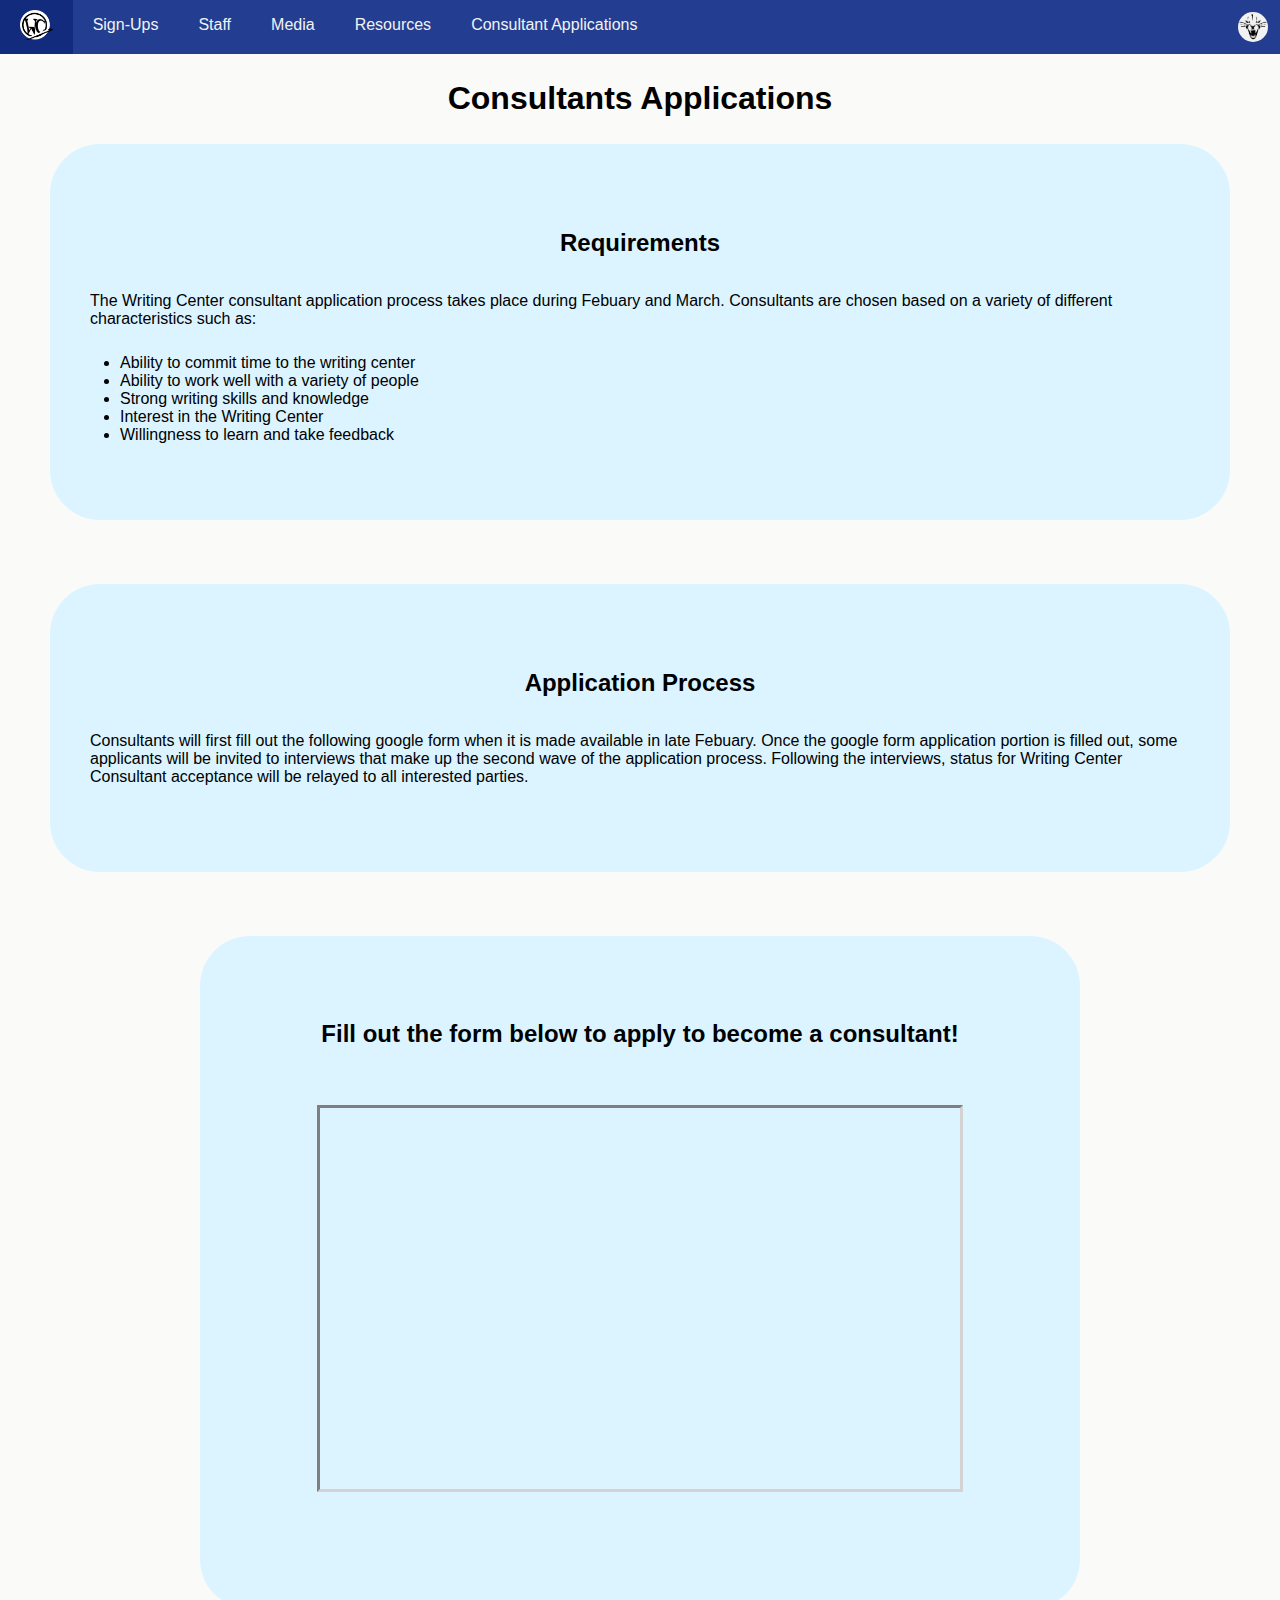
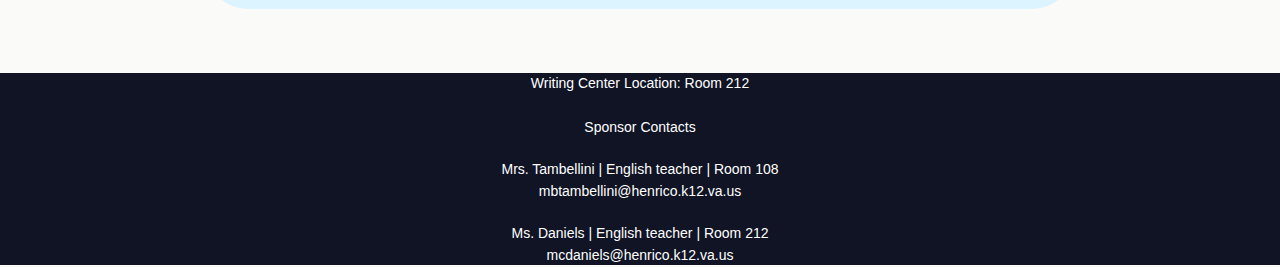
==== applications.html @ cceee9a3 "init 2" ====
<!DOCTYPE html>
<html>

<head>
  <title> Writing Center | Applications </title>
  <link href="style.css" rel="stylesheet" type="text/css" />
  <link rel="icon" href="Images/Logo.png">
</head>

<body>
  <!-- navbar, put on each page -->
  <nav>
    <a id="navlogo_link" href="./index.html"> <img id="navlogo" src="./Images/Logo.png"> </a>
    <a href="./signups.html"> Sign-Ups </a>
    <a href="./consultants.html"> Staff </a>
    <a href="./media.html"> Media </a> </li>
    <a href="./resources.html"> Resources </a>
    <a href="./applications.html"> Consultant Applications </a>
    <a id="drhslogo_link" href="https://deeprun.henricoschools.us/"> <img id="drhslogo" src="./Images/drhslogo.png"> </a>
   <!-- <a href="./admin.html"> Admin </a> -->
  </nav>
  
  <h1>
    Consultants Applications
  </h1>
  <div id = "appinfo">
    <h2 class = "subtitle"> Requirements </h2>
  <p>
  The Writing Center consultant application process takes place during Febuary and March. Consultants are chosen based on a variety of different characteristics such as:
  </p>
  <ul>
    <li>Ability to commit time to the writing center</li>
    <li>Ability to work well with a variety of people</li>
    <li>Strong writing skills and knowledge</li>
    <li>Interest in the Writing Center</li>
    <li>Willingness to learn and take feedback</li>
  </ul>
  </div>
  <div id = "apptext2">
    <h2 class = "subtitle"> Application Process </h2>
  <p>Consultants will first fill out the following google form when it is made available in late Febuary. Once the google form application portion is filled out, some applicants will be invited to interviews that make up the second wave of the application process. Following the interviews, status for Writing Center Consultant acceptance will be relayed to all interested parties. </p> </div>

 <div class="form"> 
   <h2>Fill out the form below to apply to become a consultant!<h2> 
  <iframe src="https://docs.google.com/forms/d/e/1FAIpQLSem5LMxybO4YDxVaoD6rBQdFRjR5o3phPM8xQdVg9ITzreB_Q/viewform?embedded=true" width="640" height="381" frameborder="0"></iframe>
 </div>

  <footer>
    <p> Writing Center Location: Room 212
    <p>
      <br>
    <p> Sponsor Contacts </p>
    <br>
    <p> Mrs. Tambellini | English teacher | Room 108 </p>
    <p> mbtambellini@henrico.k12.va.us </p>
    <br>
    <p> Ms. Daniels | English teacher | Room 212 </p>
    <p> mcdaniels@henrico.k12.va.us </p>
  </footer>
</body>

</html>
---- style.css ----
html, body {
  margin: 0;
  padding: 0;
  font-family: -apple-system, BlinkMacSystemFont, 'Segoe UI', Ubuntu, 'Open Sans', 'Helvetica Neue', sans-serif; /* can be changed in the future */
  background-color: #fafaf9;
}

/* ------- STUFF ON EVERY PAGE ------- */

p {
  padding: 10px;
}

h1, h2, h3, h4 {
  padding: 5px;
}

/* ----- NAVBAR ----- */

nav {
  overflow: hidden;
  background-color: #233e90;
  width: 100%;
}

#meetTheTeam {
  margin-bottom: 0;
}

#navlogo {
  height: 30px;
  width: auto;
}

#navlogo_link {
  padding: 10px 20px;
}

#drhslogo_link {
  float: right;
  height: 30px;
  width: auto;
  padding: 12px;
}

#drhslogo {
  height: 30px;
  width: auto;
  background-color: #f2f2f2;
  border-radius: 90px;
}

#ConsultantsTitle {
  text-align: center;
}

h1 {
  text-align: center;
}

nav a {
  color: #f2f2f2;
  float: left;
  text-align: center;
  padding: 16px 20px;
  text-decoration: none;
}

nav a:hover {
  background-color: #132b7d;
  transition: 0.3s;
}

nav a:not(:hover) {
  background-color: #233e90;
  transition: 0.3s;
}

/* ----- FOOTER ----- */

footer {
  bottom: 0;
  width: 100%;
  background-color: #101424;
  text-align: left;
}

footer p {
  margin: 2px 0;
  padding: 2px 14px;
  font-size: 14px;
  color: white;
  text-align: center;
}

/* ------- STUFF ON SPECIFIC PAGES ------- */

/* ----- HOME (Called index) PAGE ----- */

.homeheader { /* Makes a container for the image */
  background-color: white;
  height: 100px;
  width: 100%;
  opacity: 0.5;
}

.homeheader p {
  text-align: center;
  padding: 20px;
}

/* ----- SIGN-UPS PAGE ----- */

#wrap { /* centers the calendar */
  text-align: center;
  background-color: #dedede;
  margin-bottom:0;
  height:50%;
}



#signup {
  text-align:center;
}
#headindex{
    background: #dbf4ff;
    border-radius: 50px;
    margin-bottom: 1px;
    margin-top:50px;
    margin-left: 50px;
    margin-right: 50px;
    padding: 60px 30px;
    box-sizing: border-box;
    text-align: center;
}

#indexside {
  margin-top:0%;
}

iframe {
  margin-top:3.25%;
  margin-bottom:3.25%;
  border-color:lightgrey;
  border-width:3px;
}
.linktosign{
  color: #dbf4ff;
}

/* ----- CONSULTANTS PAGE ----- */

#consultantsimg { /* Changes how the image looks */
   height: auto;
  width: 100%;
  opacity: 0.85;
  padding: 0;
  margin: 0;
}

.consultants{
  text-align:center;
}

#firstList, #secondList{
  display: inline-block;
  /*border: 1px solid #233e90; */
  padding: 10px;
  width: 320px;
  vertical-align: middle;
  list-style-type: none;
  text-align: left;
  margin: 50px;
  font-size: 20px;
}

#firstList li, #secondList li {
  padding: 5px;
}

#calendarintro {
  text-align: center;
}
/* ----- MEDIA PAGE ----- */

#mediatext{
  text-align: center;
  background: #dbf4ff;
    border-radius: 50px;
    margin-bottom: 5%;
    margin-left: 200px;
    margin-right: 200px;
    padding: 60px 30px;
    box-sizing: border-box;
}

#medialist{
  list-style-type: none;
}

#instapic{
  height: 20px;
  width: 20px;
}
/* ----- APPLICATIONS PAGE ----- */
.form {
  text-align: center;
  background: #dbf4ff;
    border-radius: 50px;
    margin-bottom: 5%;
    margin-left: 200px;
    margin-right: 200px;
    padding: 60px 30px;
    box-sizing: border-box;
}

.subtitle{
  text-align: center;
}

#indexside {
  display: flex;
  width: 100%;
}

#firstList{
   background: #dbf4ff;
    border-radius: 50px;
    margin-bottom: 5%;
    margin-left: 50px;
    margin-right: 50px; /* loser */
    padding: 60px 30px;
    min-width: 200px;
    text-align: center;
}

#secondList{
  background: #dbf4ff;
  border-radius: 50px;
  margin-bottom: 5%;
  margin-left: 50px;
  margin-right: 50px;
  padding: 60px 30px;
  min-width: 200px;
  text-align: center;
}

#appinfo{
  background: #dbf4ff;
    border-radius: 50px;
    margin-bottom: 5%;
    margin-left: 50px;
    margin-right: 50px;
    padding: 60px 30px;
    box-sizing: border-box;
    transition: 0.5s;
   /*text-align: center; */
  
}

#apptext2{
  background: #dbf4ff;
    border-radius: 50px;
    margin-bottom: 5%;
    margin-left: 50px;
    margin-right: 50px;
    padding: 60px 30px;
    box-sizing: border-box;
    transition: 0.5s;
   /* text-align: center; */
}

/* ----- RESOURCES PAGE ----- */

.dropdown, .dropdown-content {
  text-align: center;
}

.dropdown-content {
  display:none;
  background-color: #bee3f3;
  color: #dedede;
  padding: 15px 0 25px;
  width: 400px;
  margin: auto;
  border-radius: 0 0 10px 10px;
}

#bubbleresource{
  text-align: center;
  background: #dbf4ff;
    border-radius: 50px;
    margin-bottom: 5%;
    margin-left: 200px;
    margin-right: 200px;
    padding: 60px 30px;
    box-sizing: border-box;
}


.show {
  display: block;
}

.dropdown button {
  min-width: 400px;
  padding: 4px;
  background-color: #233e90;
  color: #ffffff;
  font-size: 0.9em;
}
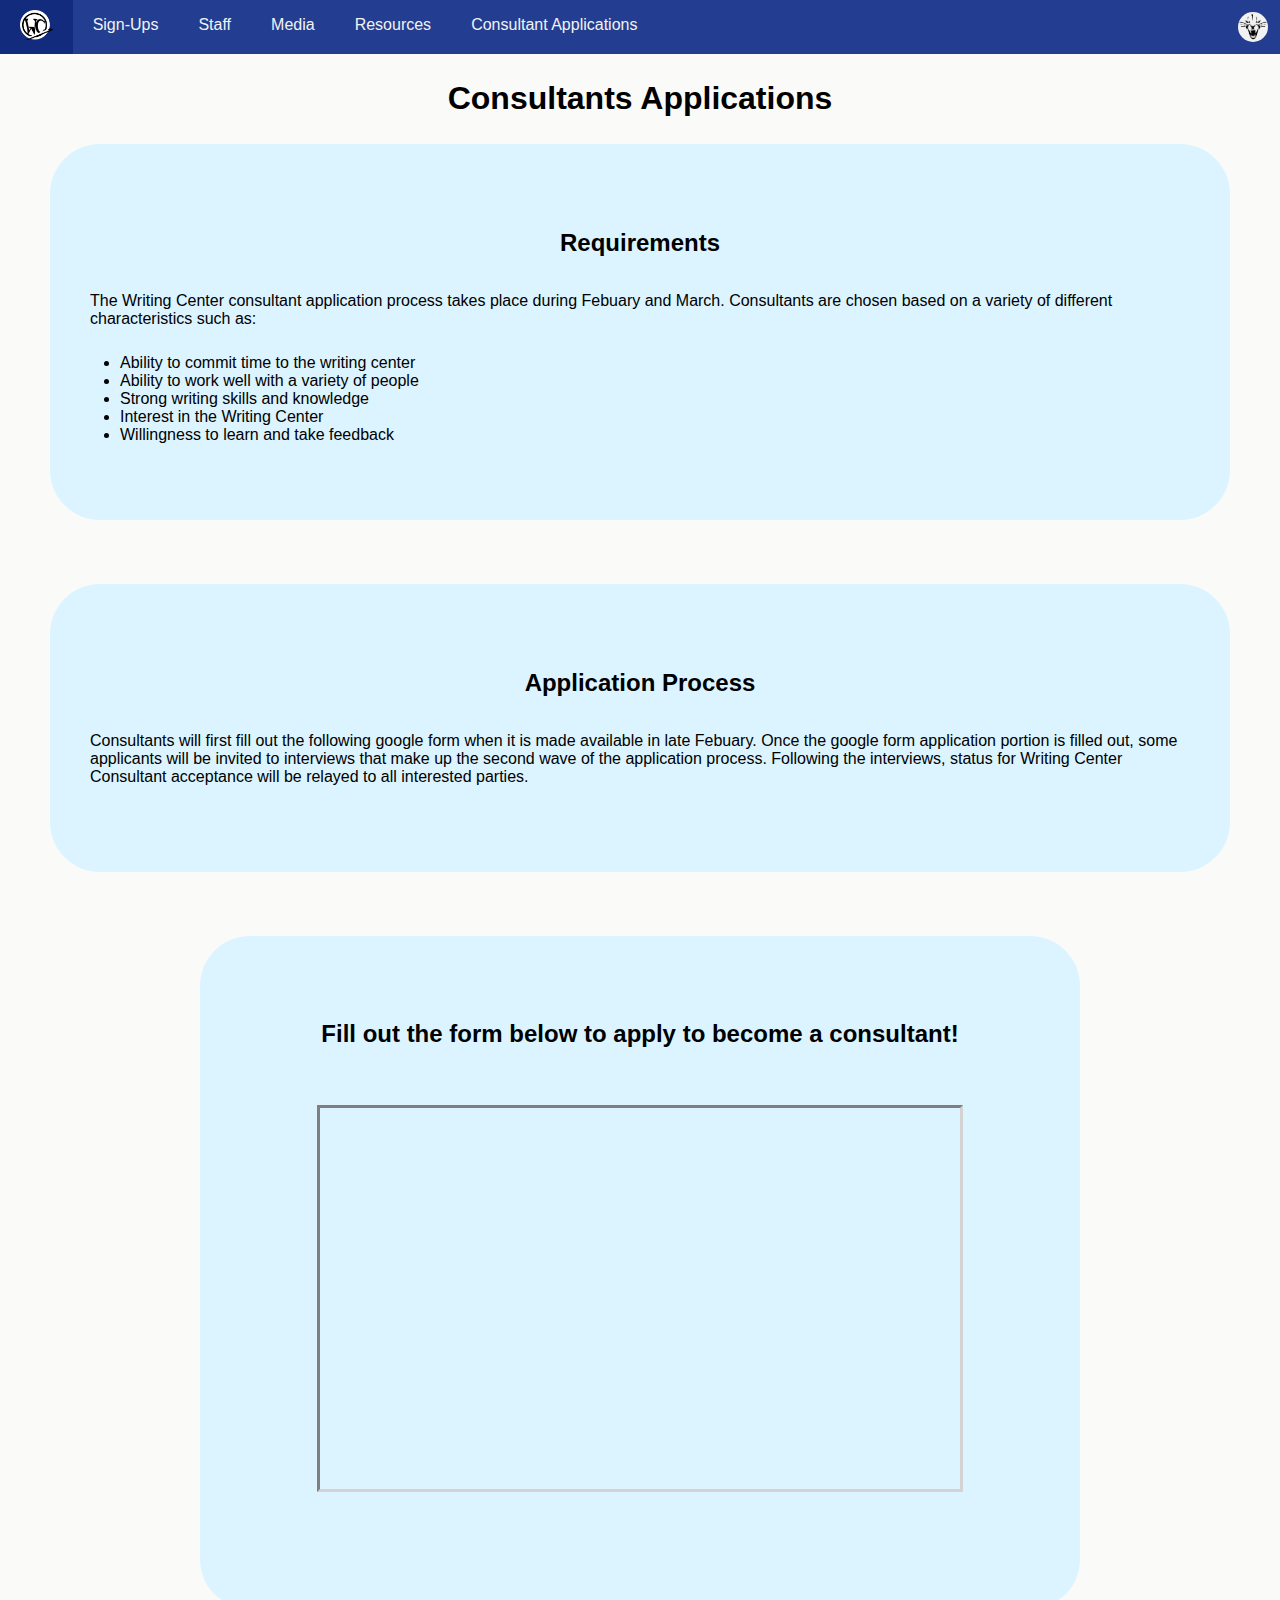
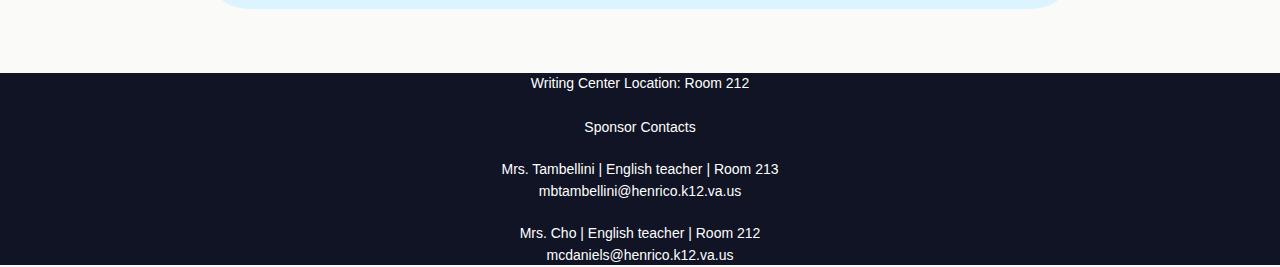
==== commit 0b8160ab: "Add files via upload" ====
--- a/applications.html
+++ b/applications.html
@@ -51,10 +51,10 @@
       <br>
     <p> Sponsor Contacts </p>
     <br>
-    <p> Mrs. Tambellini | English teacher | Room 108 </p>
+    <p> Mrs. Tambellini | English teacher | Room 213 </p>
     <p> mbtambellini@henrico.k12.va.us </p>
     <br>
-    <p> Ms. Daniels | English teacher | Room 212 </p>
+    <p> Mrs. Cho | English teacher | Room 212 </p>
     <p> mcdaniels@henrico.k12.va.us </p>
   </footer>
 </body>
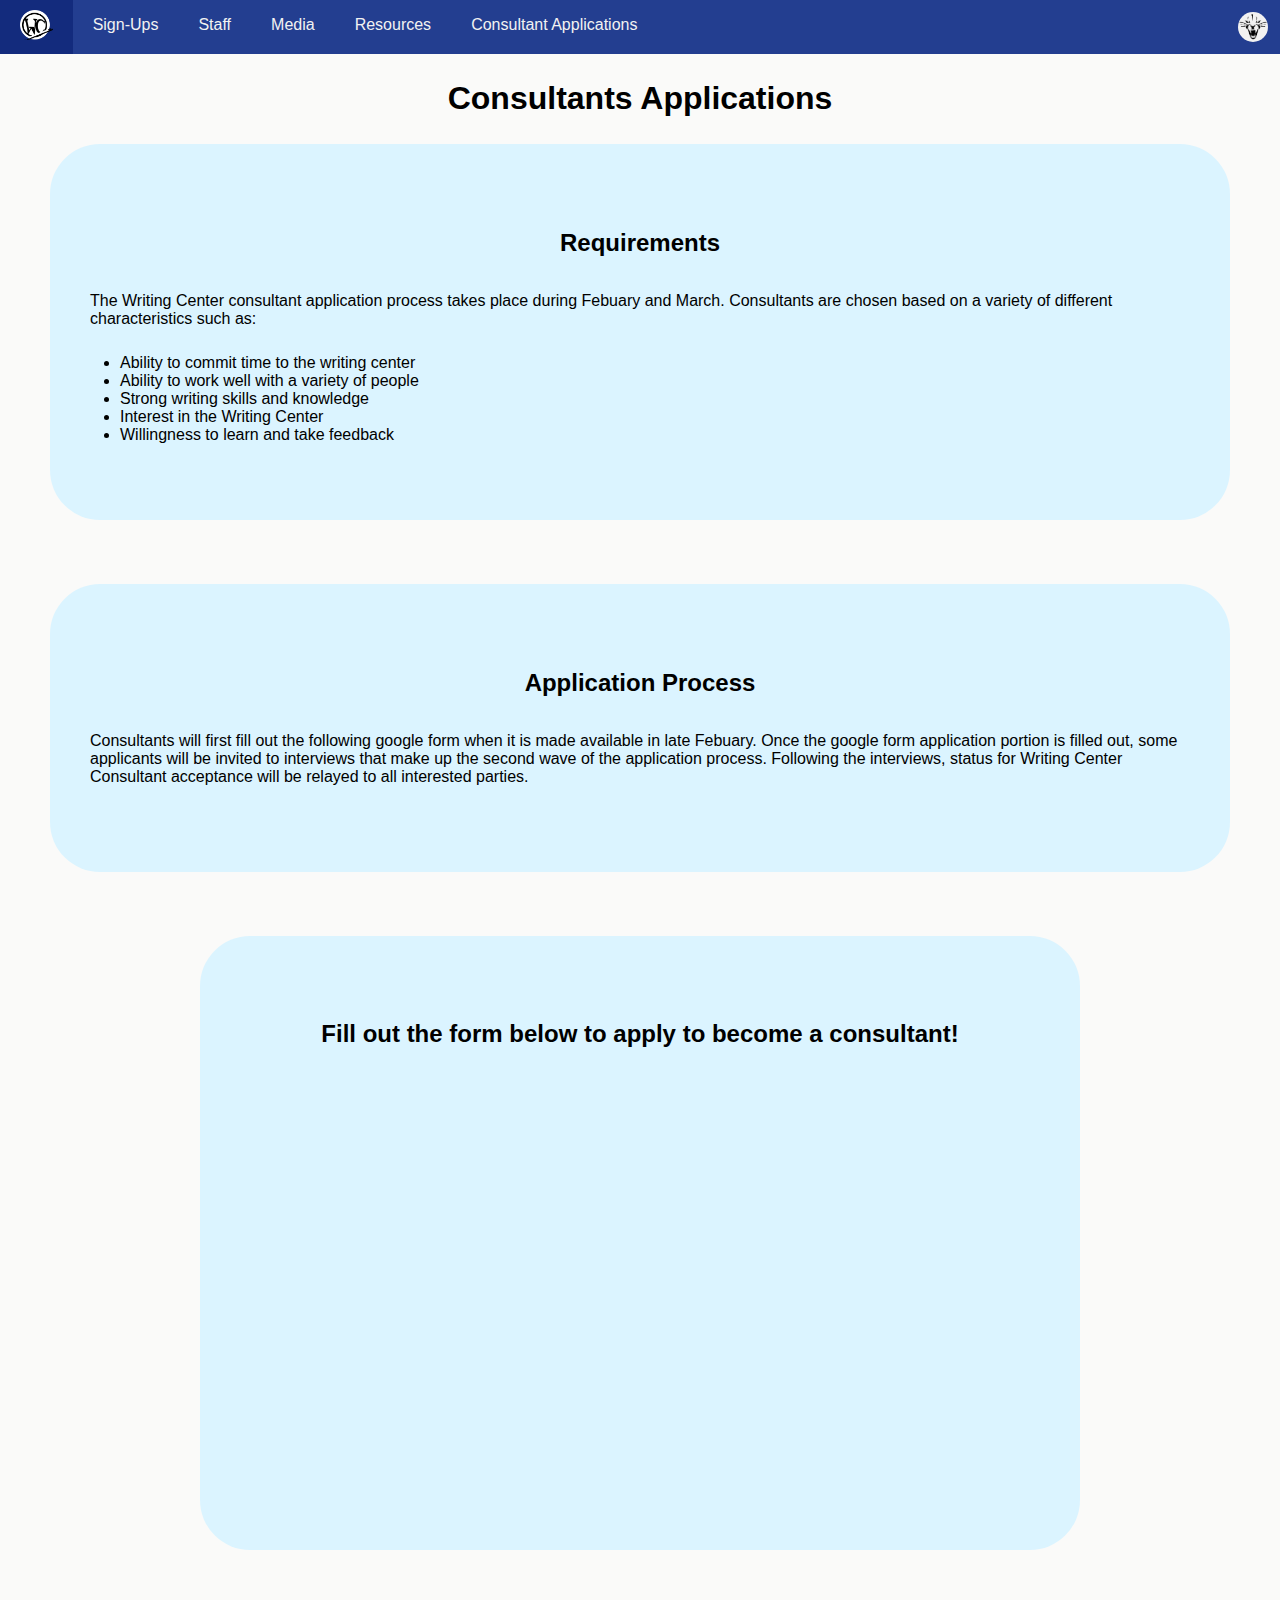
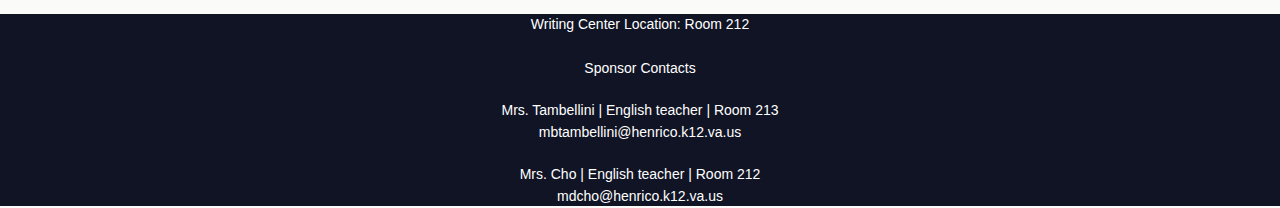
==== commit fe72d45c: "Add files via upload" ====
--- a/applications.html
+++ b/applications.html
@@ -55,7 +55,7 @@
     <p> mbtambellini@henrico.k12.va.us </p>
     <br>
     <p> Mrs. Cho | English teacher | Room 212 </p>
-    <p> mcdaniels@henrico.k12.va.us </p>
+    <p> mdcho@henrico.k12.va.us </p>
   </footer>
 </body>
 
--- a/style.css
+++ b/style.css
@@ -138,15 +138,20 @@
 #indexside {
   margin-top:0%;
 }
-
-iframe {
-  margin-top:3.25%;
-  margin-bottom:3.25%;
-  border-color:lightgrey;
-  border-width:3px;
-}
 .linktosign{
   color: #dbf4ff;
+}
+
+#sign-up-form-container {
+  display: flex;
+  width: 100%;
+  justify-content: center;
+}
+
+#sign-up-form {
+  height: 600px;
+  border: none;
+  margin: 0 0 40px 0;
 }
 
 /* ----- CONSULTANTS PAGE ----- */
